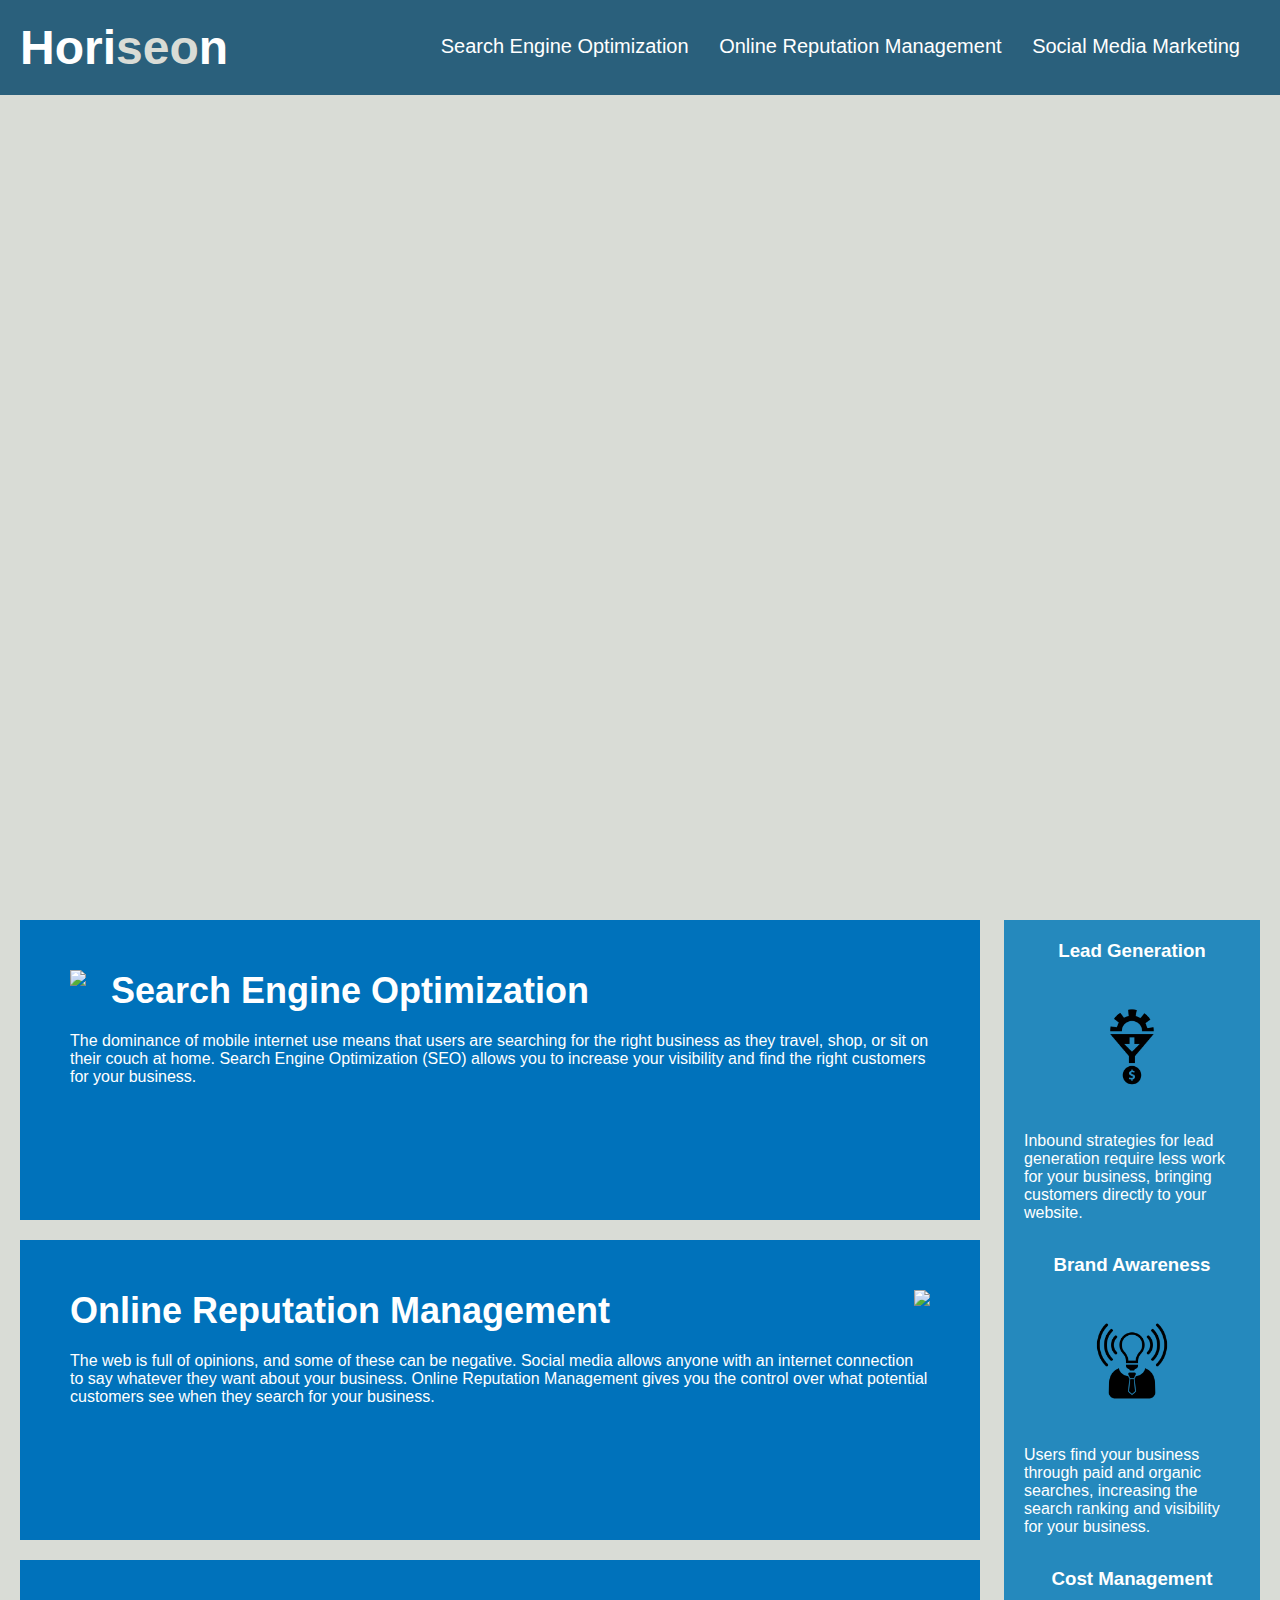
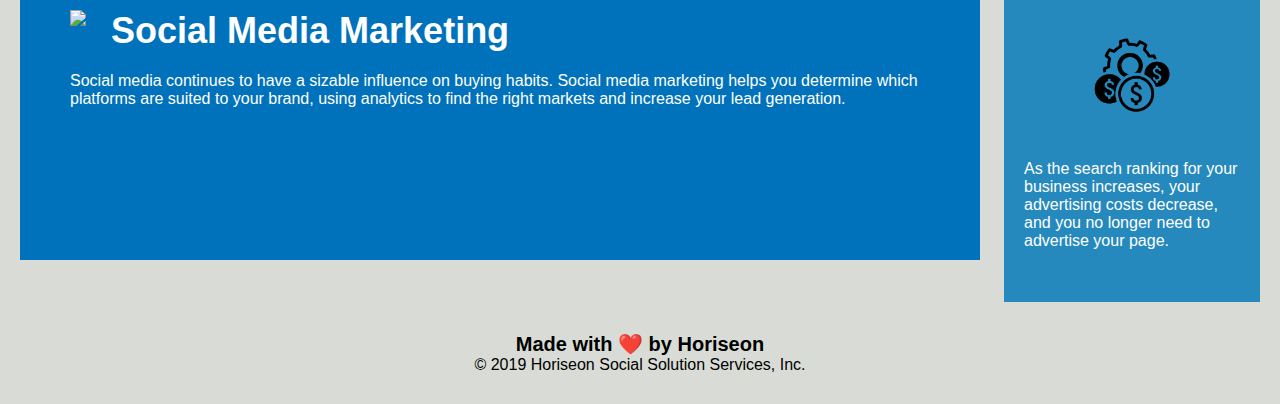
==== Develop/index.html @ a03ddfee "added starter code" ====
<!DOCTYPE html>
<html lang="en-us">

<head>
    <meta charset="UTF-8" />
    <link rel="stylesheet" href="./assets/css/style.css">
    <title>website</title>
</head>

<body>
    <div class="header">
        <h1>Hori<span class="seo">seo</span>n</h1>
        <div>
            <ul>
                <li>
                    <a href="#search-engine-optimization">Search Engine Optimization</a>
                </li>
                <li>
                    <a href="#online-reputation-management">Online Reputation Management</a>
                </li>
                <li>
                    <a href="#social-media-marketing">Social Media Marketing</a>
                </li>
            </ul>
        </div>
    </div>
    <div class="hero"></div>
    <div class="content">
        <div class="search-engine-optimization">
            <img src="./assets/images/search-engine-optimization.jpg" class="float-left" />
            <h2>Search Engine Optimization</h2>
            <p>
                The dominance of mobile internet use means that users are searching for the right business as they travel, shop, or sit on their couch at home. Search Engine Optimization (SEO) allows you to increase your visibility and find the right customers for your business.
            </p>
        </div>
        <div id="online-reputation-management" class="online-reputation-management">
            <img src="./assets/images/online-reputation-management.jpg" class="float-right" />
            <h2>Online Reputation Management</h2>
            <p>
                The web is full of opinions, and some of these can be negative. Social media allows anyone with an internet connection to say whatever they want about your business. Online Reputation Management gives you the control over what potential customers see when they search for your business.
            </p>
        </div>
        <div id="social-media-marketing" class="social-media-marketing">
            <img src="./assets/images/social-media-marketing.jpg" class="float-left" />
            <h2>Social Media Marketing</h2>
            <p>
                Social media continues to have a sizable influence on buying habits. Social media marketing helps you determine which platforms are suited to your brand, using analytics to find the right markets and increase your lead generation.
            </p>
        </div>
    </div>
    <div class="benefits">
        <div class="benefit-lead">
            <h3>Lead Generation</h3>
            <img src="./assets/images/lead-generation.png" />
            <p>
                Inbound strategies for lead generation require less work for your business, bringing customers directly to your website.
            </p>
        </div>
        <div class="benefit-brand">
            <h3>Brand Awareness</h3>
            <img src="./assets/images/brand-awareness.png" />
            <p>
                Users find your business through paid and organic searches, increasing the search ranking and visibility for your business.
            </p>
        </div>
        <div class="benefit-cost">
            <h3>Cost Management</h3>
            <img src="./assets/images/cost-management.png"></img>
            <p>
                As the search ranking for your business increases, your advertising costs decrease, and you no longer need to advertise your page.
            </p>
        </div>
    </div>
    <div class="footer">
        <h2>Made with ❤️️ by Horiseon</h2>
        <p>
            &copy; 2019 Horiseon Social Solution Services, Inc.
        </p>
    </div>
</body>

</html>
---- Develop/assets/css/style.css ----
* {
    box-sizing: border-box;
    padding: 0;
    margin: 0;
}

body {
    background-color: #d9dcd6;
}

.header {
    padding: 20px;
    font-family: 'Trebuchet MS', 'Lucida Sans Unicode', 'Lucida Grande', 'Lucida Sans', Arial, sans-serif;
    background-color: #2a607c;
    color: #ffffff;
}

.header h1 {
    display: inline-block;
    font-size: 48px;
}

.header h1 .seo {
    color: #d9dcd6;
}

.header div {
    padding-top: 15px;
    margin-right: 20px;
    float: right;
    font-family: 'Gill Sans', 'Gill Sans MT', Calibri, 'Trebuchet MS', sans-serif;
    font-size: 20px;
}

.header div ul {
    list-style-type: none;
}

.header div ul li {
    display: inline-block;
    margin-left: 25px;
}

a {
    color: #ffffff;
    text-decoration: none;
}

p {
    font-size: 16px;
}

.hero {
    height: 800px;
    width: 100%;
    margin-bottom: 25px;
    background-image: url("../images/digital-marketing-meeting.jpg");
    background-size: cover;
    background-position: center;
}

.float-left {
    float: left;
    margin-right: 25px;
}

.float-right {
    float: right;
    margin-left: 25px;
}

.content {
    width: 75%;
    display: inline-block;
    margin-left: 20px;
}

.benefits {
    margin-right: 20px;
    padding: 20px;
    clear: both;
    float: right;
    width: 20%;
    height: 100%;
    font-family: 'Gill Sans', 'Gill Sans MT', Calibri, 'Trebuchet MS', sans-serif;
    background-color: #2589bd;
}

.benefit-lead {
    margin-bottom: 32px;
    color: #ffffff;
}

.benefit-brand {
    margin-bottom: 32px;
    color: #ffffff;
}

.benefit-cost {
    margin-bottom: 32px;
    color: #ffffff;
}

.benefit-lead h3 {
    margin-bottom: 10px;
    text-align: center;
}

.benefit-brand h3 {
    margin-bottom: 10px;
    text-align: center;
}

.benefit-cost h3 {
    margin-bottom: 10px;
    text-align: center;
}

.benefit-lead img {
    display: block;
    margin: 10px auto;
    max-width: 150px;
}

.benefit-brand img {
    display: block;
    margin: 10px auto;
    max-width: 150px;
}

.benefit-cost img {
    display: block;
    margin: 10px auto;
    max-width: 150px;
}

.search-engine-optimization {
    margin-bottom: 20px;
    padding: 50px;
    height: 300px;
    font-family: 'Gill Sans', 'Gill Sans MT', Calibri, 'Trebuchet MS', sans-serif;
    background-color: #0072bb;
    color: #ffffff;
}

.online-reputation-management {
    margin-bottom: 20px;
    padding: 50px;
    height: 300px;
    font-family: 'Gill Sans', 'Gill Sans MT', Calibri, 'Trebuchet MS', sans-serif;
    background-color: #0072bb;
    color: #ffffff;
}

.social-media-marketing {
    margin-bottom: 20px;
    padding: 50px;
    height: 300px;
    font-family: 'Gill Sans', 'Gill Sans MT', Calibri, 'Trebuchet MS', sans-serif;
    background-color: #0072bb;
    color: #ffffff;
}

.search-engine-optimization img {
    max-height: 200px;
}

.online-reputation-management img {
    max-height: 200px;
}

.social-media-marketing img {
    max-height: 200px;
}

.search-engine-optimization h2 {
    margin-bottom: 20px;
    font-size: 36px;
}

.online-reputation-management h2 {
    margin-bottom: 20px;
    font-size: 36px;
}

.social-media-marketing h2 {
    margin-bottom: 20px;
    font-size: 36px;
}

.footer {
    padding: 30px;
    clear: both;
    font-family: 'Trebuchet MS', 'Lucida Sans Unicode', 'Lucida Grande', 'Lucida Sans', Arial, sans-serif;
    text-align: center;
}

.footer h2 {
    font-size: 20px;
}
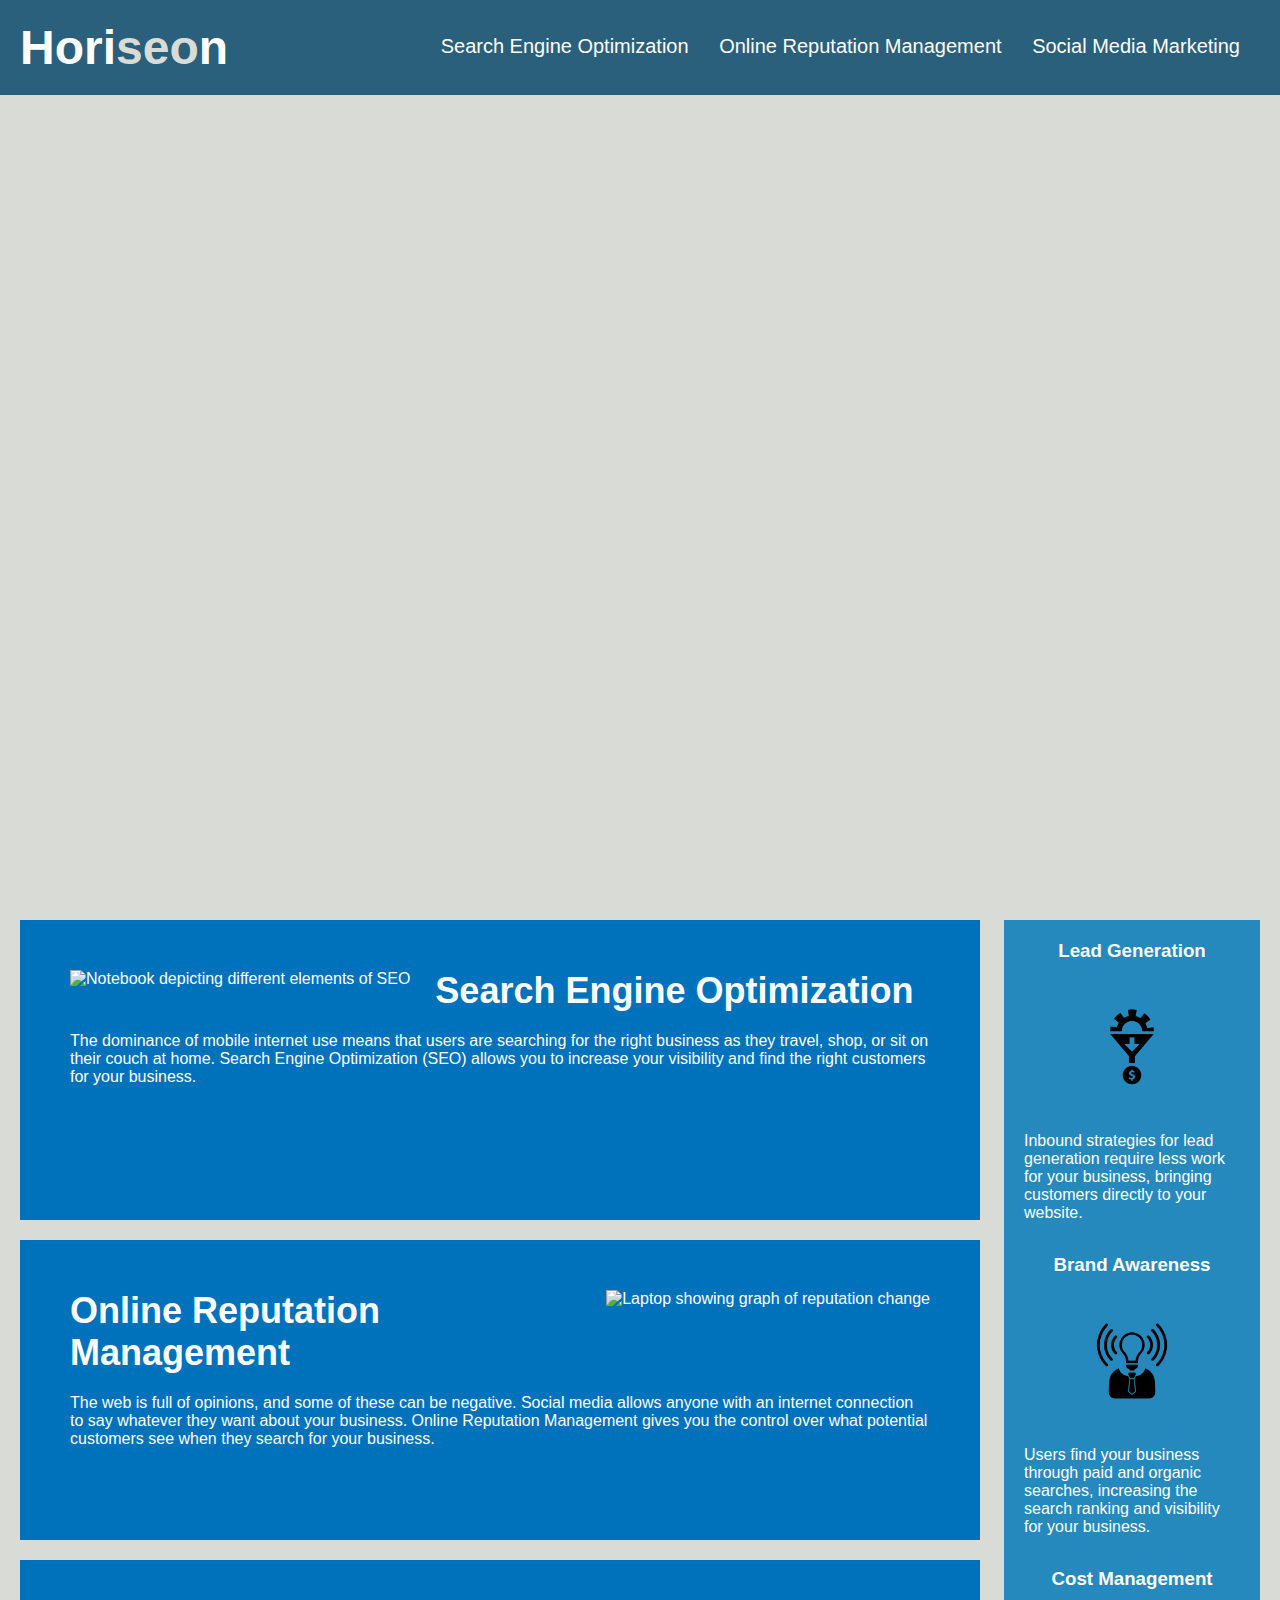
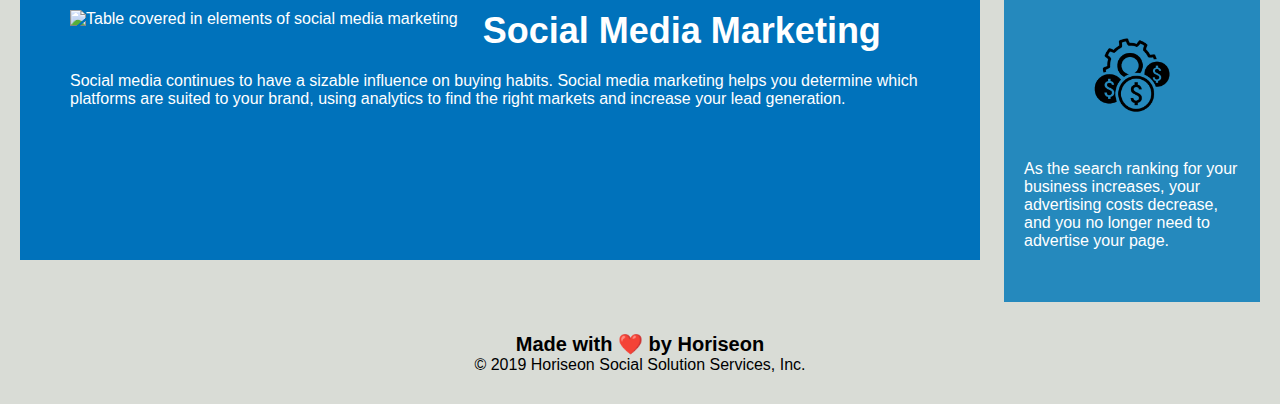
==== commit 56248aab: "Added alt tags to images" ====
--- a/Develop/index.html
+++ b/Develop/index.html
@@ -4,13 +4,13 @@
 <head>
     <meta charset="UTF-8" />
     <link rel="stylesheet" href="./assets/css/style.css">
-    <title>website</title>
+    <title>2019 Horiseon Social Solution Services, Inc.</title>
 </head>
 
 <body>
-    <div class="header">
-        <h1>Hori<span class="seo">seo</span>n</h1>
-        <div>
+    <header>
+        <h1>Hori<em class="seo">seo</em>n</h1>
+        <nav>
             <ul>
                 <li>
                     <a href="#search-engine-optimization">Search Engine Optimization</a>
@@ -22,61 +22,61 @@
                     <a href="#social-media-marketing">Social Media Marketing</a>
                 </li>
             </ul>
-        </div>
-    </div>
-    <div class="hero"></div>
-    <div class="content">
-        <div class="search-engine-optimization">
-            <img src="./assets/images/search-engine-optimization.jpg" class="float-left" />
+        </nav>
+    </header>
+    <figure class="hero"></figure>
+    <main class="content">
+        <article class="card">
+            <img src="./assets/images/search-engine-optimization.jpg" class="float-left" id="search-engine-optimization" alt="Notebook depicting different elements of SEO">
             <h2>Search Engine Optimization</h2>
             <p>
                 The dominance of mobile internet use means that users are searching for the right business as they travel, shop, or sit on their couch at home. Search Engine Optimization (SEO) allows you to increase your visibility and find the right customers for your business.
             </p>
-        </div>
-        <div id="online-reputation-management" class="online-reputation-management">
-            <img src="./assets/images/online-reputation-management.jpg" class="float-right" />
+        </article>
+        <article class="card">
+            <img src="./assets/images/online-reputation-management.jpg" class="float-right" id="online-reputation-management" alt="Laptop showing graph of reputation change">
             <h2>Online Reputation Management</h2>
             <p>
                 The web is full of opinions, and some of these can be negative. Social media allows anyone with an internet connection to say whatever they want about your business. Online Reputation Management gives you the control over what potential customers see when they search for your business.
             </p>
-        </div>
-        <div id="social-media-marketing" class="social-media-marketing">
-            <img src="./assets/images/social-media-marketing.jpg" class="float-left" />
+        </article>
+        <article class="card">
+            <img src="./assets/images/social-media-marketing.jpg" class="float-left" id="social-media-marketing" alt="Table covered in elements of social media marketing">
             <h2>Social Media Marketing</h2>
             <p>
                 Social media continues to have a sizable influence on buying habits. Social media marketing helps you determine which platforms are suited to your brand, using analytics to find the right markets and increase your lead generation.
             </p>
-        </div>
-    </div>
-    <div class="benefits">
-        <div class="benefit-lead">
+        </article>
+    </main>
+    <aside class="benefits">
+        <section class="card">
             <h3>Lead Generation</h3>
-            <img src="./assets/images/lead-generation.png" />
+            <img src="./assets/images/lead-generation.png" alt="Icon showing work turning into currency">
             <p>
                 Inbound strategies for lead generation require less work for your business, bringing customers directly to your website.
             </p>
-        </div>
-        <div class="benefit-brand">
+        </section>
+        <section class="card">
             <h3>Brand Awareness</h3>
-            <img src="./assets/images/brand-awareness.png" />
+            <img src="./assets/images/brand-awareness.png" alt="Icon showing a head as a lightbulb">
             <p>
                 Users find your business through paid and organic searches, increasing the search ranking and visibility for your business.
             </p>
-        </div>
-        <div class="benefit-cost">
+        </section>
+        <section class="card">
             <h3>Cost Management</h3>
-            <img src="./assets/images/cost-management.png"></img>
+            <img src="./assets/images/cost-management.png" alt="Icon showing gears and currency">
             <p>
                 As the search ranking for your business increases, your advertising costs decrease, and you no longer need to advertise your page.
             </p>
-        </div>
-    </div>
-    <div class="footer">
+        </section>
+    </aside>
+    <footer>
         <h2>Made with ❤️️ by Horiseon</h2>
         <p>
             &copy; 2019 Horiseon Social Solution Services, Inc.
         </p>
-    </div>
+    </footer>
 </body>
 
 </html>
--- a/Develop/assets/css/style.css
+++ b/Develop/assets/css/style.css
@@ -8,23 +8,24 @@
     background-color: #d9dcd6;
 }
 
-.header {
+header {
     padding: 20px;
     font-family: 'Trebuchet MS', 'Lucida Sans Unicode', 'Lucida Grande', 'Lucida Sans', Arial, sans-serif;
     background-color: #2a607c;
     color: #ffffff;
 }
 
-.header h1 {
+header h1 {
     display: inline-block;
     font-size: 48px;
 }
 
-.header h1 .seo {
+.seo {
     color: #d9dcd6;
+    font-style: normal;
 }
 
-.header div {
+header nav {
     padding-top: 15px;
     margin-right: 20px;
     float: right;
@@ -32,11 +33,11 @@
     font-size: 20px;
 }
 
-.header div ul {
+nav ul {
     list-style-type: none;
 }
 
-.header div ul li {
+nav ul li {
     display: inline-block;
     margin-left: 25px;
 }
@@ -59,6 +60,30 @@
     background-position: center;
 }
 
+.content {
+    width: 75%;
+    display: inline-block;
+    margin-left: 20px;
+}
+
+.content .card {
+    margin-bottom: 20px;
+    padding: 50px;
+    height: 300px;
+    font-family: 'Gill Sans', 'Gill Sans MT', Calibri, 'Trebuchet MS', sans-serif;
+    background-color: #0072bb;
+    color: #ffffff;
+}
+
+.content .card img {
+    max-height: 200px;
+}
+
+.content .card h2 {
+    margin-bottom: 20px;
+    font-size: 36px;
+}
+
 .float-left {
     float: left;
     margin-right: 25px;
@@ -67,12 +92,6 @@
 .float-right {
     float: right;
     margin-left: 25px;
-}
-
-.content {
-    width: 75%;
-    display: inline-block;
-    margin-left: 20px;
 }
 
 .benefits {
@@ -86,115 +105,29 @@
     background-color: #2589bd;
 }
 
-.benefit-lead {
+.benefits .card {
     margin-bottom: 32px;
     color: #ffffff;
 }
 
-.benefit-brand {
-    margin-bottom: 32px;
-    color: #ffffff;
-}
-
-.benefit-cost {
-    margin-bottom: 32px;
-    color: #ffffff;
-}
-
-.benefit-lead h3 {
+.benefits .card h3 {
     margin-bottom: 10px;
     text-align: center;
 }
 
-.benefit-brand h3 {
-    margin-bottom: 10px;
-    text-align: center;
-}
-
-.benefit-cost h3 {
-    margin-bottom: 10px;
-    text-align: center;
-}
-
-.benefit-lead img {
+.benefits .card img {
     display: block;
     margin: 10px auto;
     max-width: 150px;
 }
 
-.benefit-brand img {
-    display: block;
-    margin: 10px auto;
-    max-width: 150px;
-}
-
-.benefit-cost img {
-    display: block;
-    margin: 10px auto;
-    max-width: 150px;
-}
-
-.search-engine-optimization {
-    margin-bottom: 20px;
-    padding: 50px;
-    height: 300px;
-    font-family: 'Gill Sans', 'Gill Sans MT', Calibri, 'Trebuchet MS', sans-serif;
-    background-color: #0072bb;
-    color: #ffffff;
-}
-
-.online-reputation-management {
-    margin-bottom: 20px;
-    padding: 50px;
-    height: 300px;
-    font-family: 'Gill Sans', 'Gill Sans MT', Calibri, 'Trebuchet MS', sans-serif;
-    background-color: #0072bb;
-    color: #ffffff;
-}
-
-.social-media-marketing {
-    margin-bottom: 20px;
-    padding: 50px;
-    height: 300px;
-    font-family: 'Gill Sans', 'Gill Sans MT', Calibri, 'Trebuchet MS', sans-serif;
-    background-color: #0072bb;
-    color: #ffffff;
-}
-
-.search-engine-optimization img {
-    max-height: 200px;
-}
-
-.online-reputation-management img {
-    max-height: 200px;
-}
-
-.social-media-marketing img {
-    max-height: 200px;
-}
-
-.search-engine-optimization h2 {
-    margin-bottom: 20px;
-    font-size: 36px;
-}
-
-.online-reputation-management h2 {
-    margin-bottom: 20px;
-    font-size: 36px;
-}
-
-.social-media-marketing h2 {
-    margin-bottom: 20px;
-    font-size: 36px;
-}
-
-.footer {
+footer {
     padding: 30px;
     clear: both;
     font-family: 'Trebuchet MS', 'Lucida Sans Unicode', 'Lucida Grande', 'Lucida Sans', Arial, sans-serif;
     text-align: center;
 }
 
-.footer h2 {
+footer h2 {
     font-size: 20px;
-}
+}